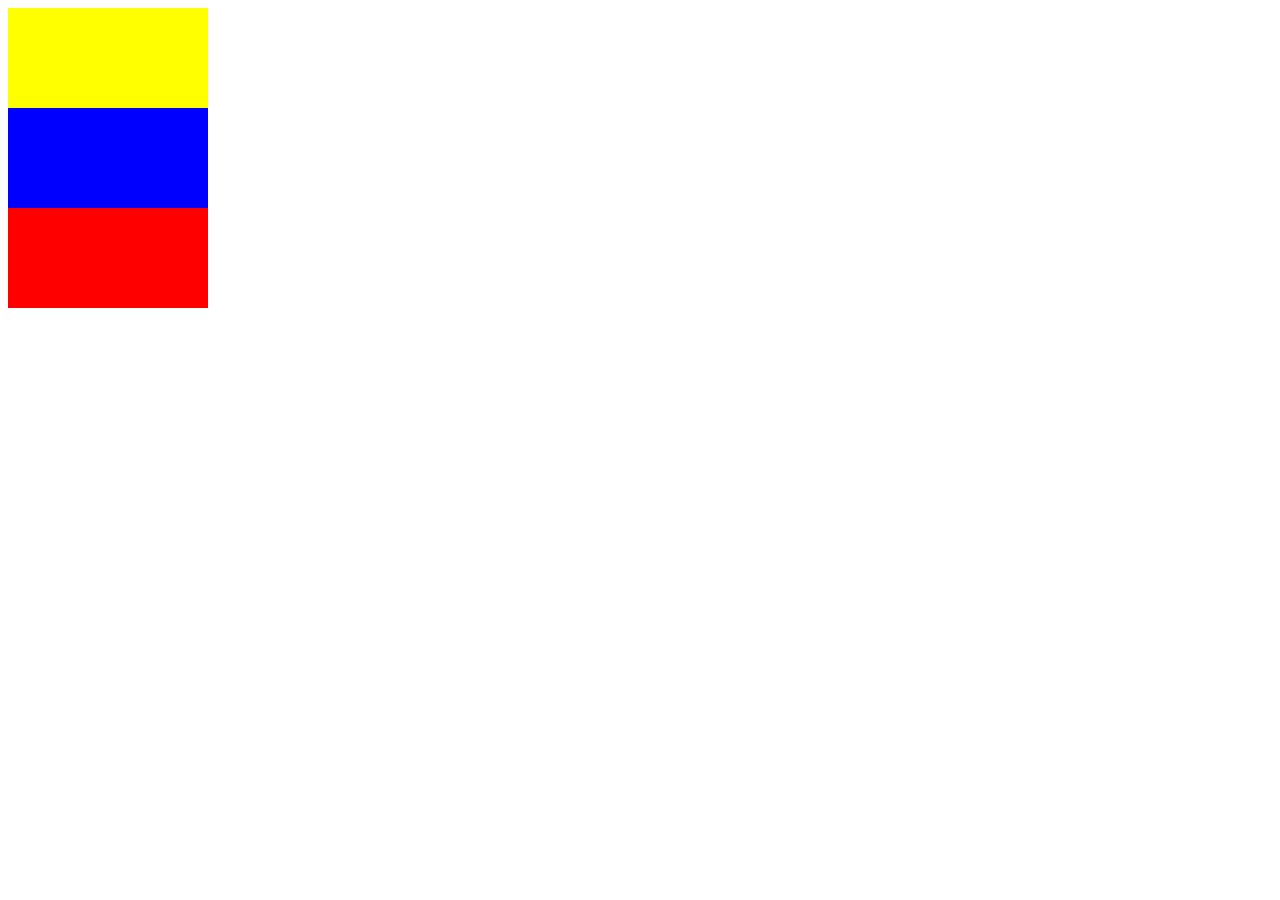
==== Parte1/index.html @ ab80b5cf "subo floating" ====
<!DOCTYPE html>
<html>
	<head>
        <link rel="stylesheet" href="css/main.css">
		<title>Parte1</title>
	</head>
	<body>
	
        <div class="amarillo"></div>
        
        <div class="azul"></div>
        
        <div class="rojo"></div>
	
		<!-- Pon tu codigo aqui -->
	</body>
</html>
---- Parte1/css/main.css ----
.amarillo{
background-color: yellow;
    
}

.azul{
    
    background-color:blue;
}
.rojo{
    
    background-color:red;
    
}

div{
    width: 200px;
    height: 100px;
    
}

/* Pon tu código css aqui */
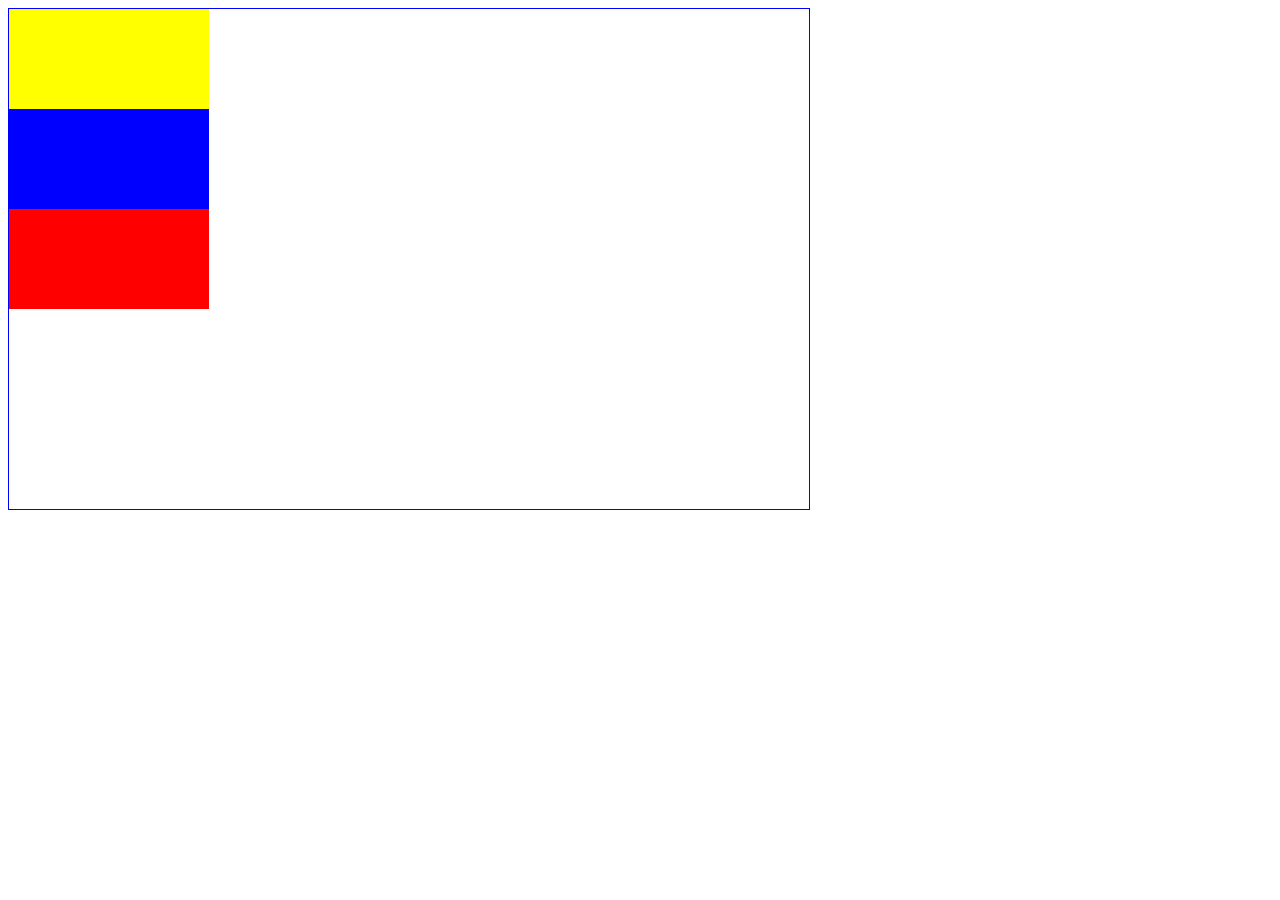
==== commit 22f11ced: "ultima" ====
--- a/Parte1/index.html
+++ b/Parte1/index.html
@@ -6,11 +6,14 @@
 	</head>
 	<body>
 	
-        <div class="amarillo"></div>
+        <div class="padre">
         
-        <div class="azul"></div>
-        
-        <div class="rojo"></div>
+            <div class="amarillo"></div>
+
+            <div class="azul"></div>
+
+            <div class="rojo"></div>
+        </div>
 	
 		<!-- Pon tu codigo aqui -->
 	</body>
--- a/Parte1/css/main.css
+++ b/Parte1/css/main.css
@@ -18,5 +18,12 @@
     height: 100px;
     
 }
+.padre{
+    width: 800px;
+    height: 500px;
+    border: 1px solid blue;
+    
+    
+}
 
 /* Pon tu código css aqui */